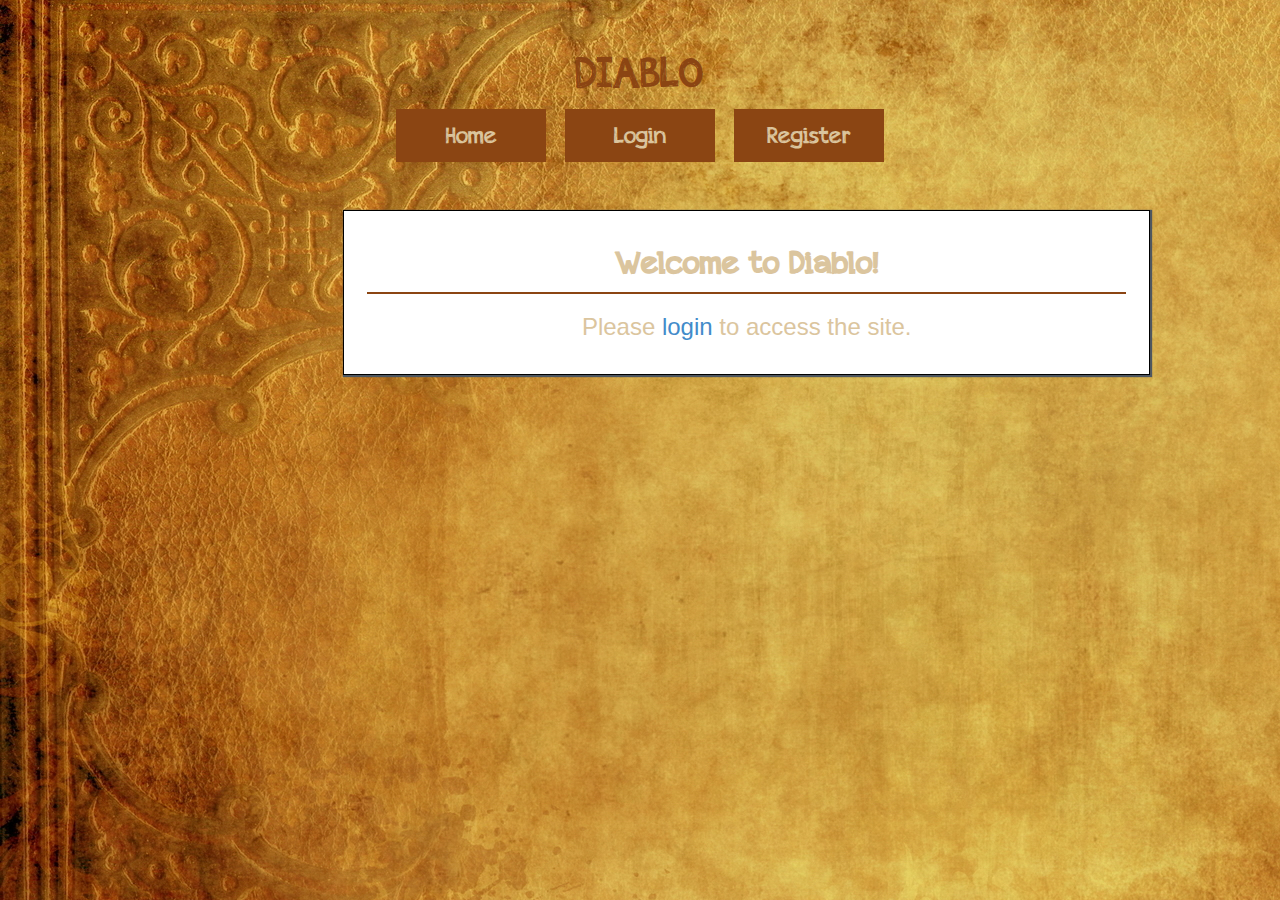
==== index.html @ a38f0011 "initial commit" ====
<!DOCTYPE html>
<html lang="en">
<head>
    <meta charset="UTF-8">
    <title>Title</title>
    <link rel="stylesheet" href="css/bootstrap.css">
    <link rel="stylesheet" href="css/bootstrap-theme.css">
    <link rel="stylesheet" href="css/font-awesome.css">
    <link rel="stylesheet" href="css/style.css">
    <script src="js/libs/jquery.min.js"></script>
    <script src="js/libs/jquery.noty.packaged.js"></script>
    <script src="js/libs/q.js"></script>
    <script src="js/libs/sammy.js"></script>
    <script src="js/libs/mustache.min.js"></script>
    <script src="js/libs/bootstrap.js"></script>
</head>
<body>
<section id="wrapper">
    <div class="pull-right" id = "notification_placeholder"></div>
    <header>
        <h1 class="site-header">DIABLO</h1>
        <nav id="menu">
        </nav>
    </header>
    <main class="col-md-12 col-md-offset-1" id="container">
    </main>
</section>
<script src="js/helpers/requester.js"></script>
<script src="js/views/userViewBag.js"></script>
<script src="js/views/homeViewBag.js"></script>
<script src="js/views/heroesViewBag.js"></script>
<script src="js/models/userModel.js"></script>
<script src="js/models/heroesModel.js"></script>
<script src="js/controllers/userController.js"></script>
<script src="js/controllers/homeController.js"></script>
<script src="js/controllers/heroesController.js"></script>
<script src="js/app.js"></script>
</body>
</html>
---- css/style.css ----
@font-face {
    font-family: siteHeader;
    src: url(../fonts/Education-Pencil.ttf);
}

* {
    margin: 0;
    padding: 0;
}

html {
    height: 100%;
}
body {
    padding: 0;
    font-family: siteHeader, Helvetica;
    /*font-size: 15px;*/
    color: #dbc59e;
    background: url("../imgs/background.jpg");
}

h1{
    color: saddlebrown;
}

#wrapper {
    display: inline-block;
    width: 100%;
    /*color: #000;*/
}

.site-header, .img-header {
    margin: 1% 1%;
    display: inline-block;
    vertical-align: top;
}

.img-header {
    width: 5%;
}

.site-header {
    width: 30%;
    font-size: 3em;
    font-family: siteHeader, Helvetica;
}

header {
    margin: 3%;
    text-align: center;
}

header > nav > ul {
    list-style: none;
    display: inline-block;
}

li.nav-button {
    font-size: 2.2rem;
    display: inline-block;
    margin: 0 7px;
    background: saddlebrown;
    -webkit-transition: all .25s ease;
    -moz-transition: all .25s ease;
    -o-transition: all .25s ease;
    transition: all .25s ease;
}

li.nav-button > a {
    color: #dbc59e;
}

.btn-default{
    width: 100%;
    background: saddlebrown;
    border: 1px solid saddlebrown;
    color: #dbc59e;
    font-weight: bold;
    font-size: 1.3em;
}

li.nav-button:hover, .btn-default:hover {
    background: #f8e5be;
    color: saddlebrown;
}

.modal-header {
    background-color: #0480be;
}

li.nav-button > a {
    padding: 10px;
    border: solid 1px saddlebrown;
    text-decoration: none;
    width: 150px;
    display: inline-block;
    text-align: center;
}

#container {
    height: 40%;
    padding: 0 5%;
}

#container > section > div {
    padding: 2%;
    vertical-align: top;
    font-size: 1.5rem;
    box-shadow: 1px 1px 1px 1px #4f575f;
    border: solid 1px #000;
    background: #ffffff;
}

.login-form, .register-form, .welcome-message {
    width: 70%;
    display: block;
    margin: 0 auto;
}

#container div input{
    display: block;
    font-size: 2rem;
    width: 250px;
    margin: 2px 0;
}

input{
    padding: 2px 5px;
}

.button {
    width: 150px;
    height: 40px;
    font-size: 1.5em;
    margin: 2% 1%;
}

.main-header {
    font-size: 3rem;
    font-weight: bold;
    padding: 1% 20%;
    text-align: center;
    margin: 0 0 2% 0;
    border-bottom: solid 2px saddlebrown;
}

label {
    font-size: 1.4rem;
}

.input-num {
    width: 50px;
    display: inline-block;
}

.data {
    width: 280px;
    display: block;
    margin: 0 auto;
}

.panel {
    margin: 1%;
    border: solid 1px saddlebrown;
}
.panel-transparent .panel-heading{
    background: saddlebrown;
    color: #dbc59e;
    font-weight: bold;
    font-size: 1.5em;
}

.panel-transparent {
    background-color: #dbc59e;
    color: saddlebrown;
    padding-left: 0;
    padding-right: 0;
}

.centered {
    text-align: center;
}

.estate-info {
    display: block;
}

.estate-footer .delete-button, .edit-button {
    text-decoration: none !important;
    width: 80px;
    height: 30px;
}

.estate-footer {
    text-align: right;
}

.hero-class {
    display: inline-block;
    /*border: 1px solid black;*/
    margin: 10px;
}

/*.hero {*/
    /*display: inline-block;*/
    /*margin: 10px;*/
    /*padding: 10px;*/
/*}*/
.img-responsive.img-center {
    margin: 0 auto;
    border-radius: 15px;
}

#hero-container {
    background-color: #dbc59e;
    color: saddlebrown;
    margin: 10px;
    padding-top: 30px;
    padding-bottom: 30px;
    border-radius: 15px;
}

.hero a {
    color: saddlebrown;
}

#hero-detailed, #store {
    /*color: white;*/
}
.hero-image {
    width: 250px;
    height: 300px;
    border: 2px solid saddlebrown;
}

.item-type, .item-name {
    /*color: black;*/
}



/*#store-item{*/
    /*border-style: solid;*/
    /*border-width: 1px;*/
    /*border-color: black;*/
/*}*/

/*#store h3 {*/
    /*color: black;*/
    /*font-family: siteHeader, Helvetica;*/
/*}*/

#no-heroes-panel {
    padding: 15px;
}

#select-name {
	width: 95%;
	margin-left: 10px;
}

#select-name label {
	font-size: 18px;
	text-align: right;
}

#notification_placeholder{
    width: 20%;
    background-color: lightcoral;
    color: white;
    font-weight: bold;
}
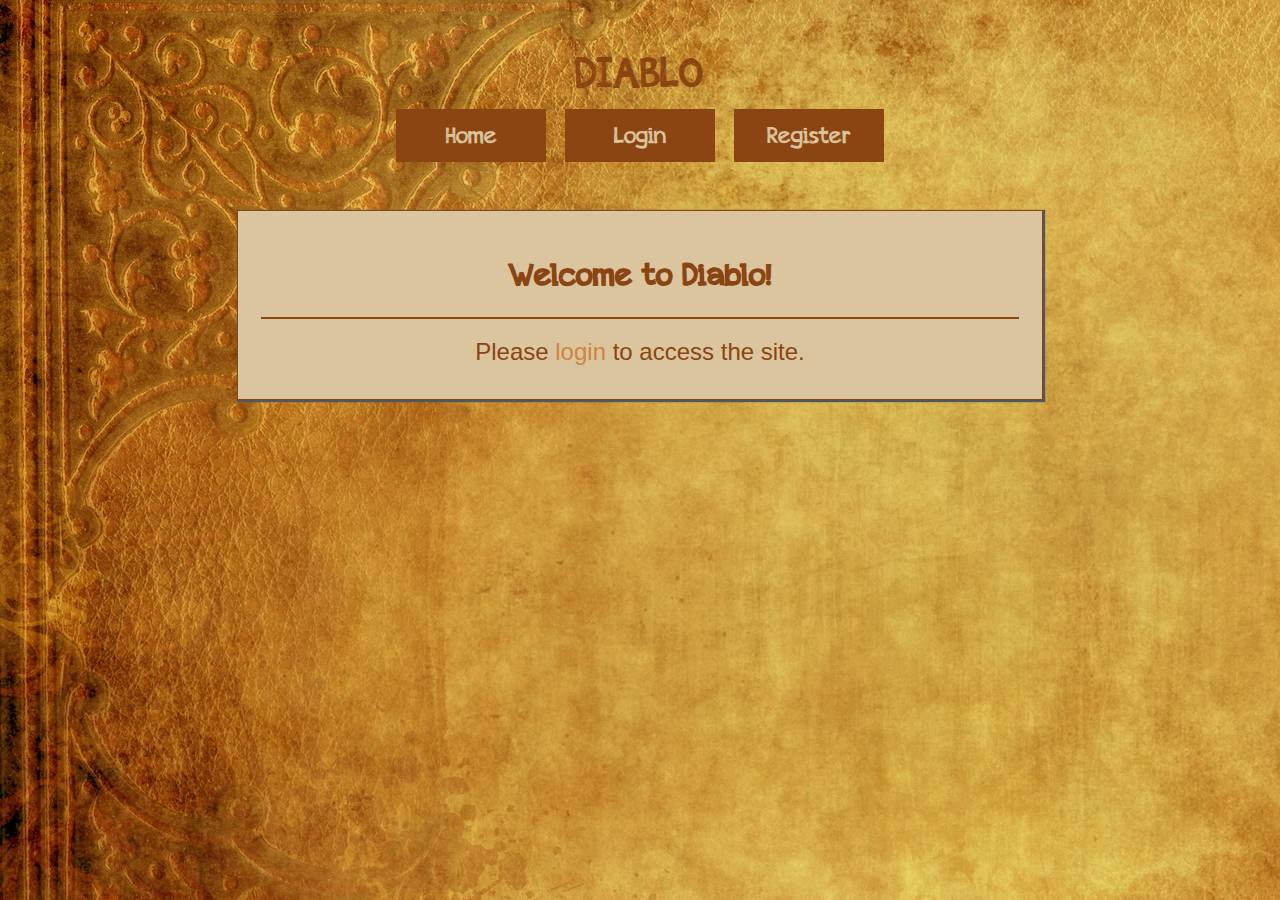
==== commit ab61570f: "styles added to login and register form" ====
--- a/index.html
+++ b/index.html
@@ -22,7 +22,7 @@
         <nav id="menu">
         </nav>
     </header>
-    <main class="col-md-12 col-md-offset-1" id="container">
+    <main class="col-md-12" id="container">
     </main>
 </section>
 <script src="js/helpers/requester.js"></script>
--- a/css/style.css
+++ b/css/style.css
@@ -14,8 +14,7 @@
 body {
     padding: 0;
     font-family: siteHeader, Helvetica;
-    /*font-size: 15px;*/
-    color: #dbc59e;
+    color: saddlebrown;
     background: url("../imgs/background.jpg");
 }
 
@@ -53,6 +52,10 @@
 header > nav > ul {
     list-style: none;
     display: inline-block;
+}
+
+a{
+    color: peru;
 }
 
 li.nav-button {
@@ -105,10 +108,10 @@
 #container > section > div {
     padding: 2%;
     vertical-align: top;
-    font-size: 1.5rem;
+    font-size: 2rem;
     box-shadow: 1px 1px 1px 1px #4f575f;
-    border: solid 1px #000;
-    background: #ffffff;
+    border: solid 1px saddlebrown;
+    background: #dbc59e;
 }
 
 .login-form, .register-form, .welcome-message {
@@ -233,23 +236,6 @@
     border: 2px solid saddlebrown;
 }
 
-.item-type, .item-name {
-    /*color: black;*/
-}
-
-
-
-/*#store-item{*/
-    /*border-style: solid;*/
-    /*border-width: 1px;*/
-    /*border-color: black;*/
-/*}*/
-
-/*#store h3 {*/
-    /*color: black;*/
-    /*font-family: siteHeader, Helvetica;*/
-/*}*/
-
 #no-heroes-panel {
     padding: 15px;
 }
@@ -269,4 +255,29 @@
     background-color: lightcoral;
     color: white;
     font-weight: bold;
-}+}
+
+#login-form, #register-form{
+    color: saddlebrown;
+    background-color: #dbc59e;
+    padding-bottom: 20px;
+}
+
+.main-header{
+    padding-top: 20px;
+    padding-bottom: 20px;
+}
+
+.form-group{
+    padding-top: 20px;
+}
+
+#login-form-btns, #register-form-btns{
+    padding-top: 20px;
+}
+
+
+.form-control::-webkit-input-placeholder { color: #dbc59e; }
+.form-control:-moz-placeholder { color: #dbc59e; }
+.form-control::-moz-placeholder { color: #dbc59e; }
+.form-control:-ms-input-placeholder { color: #dbc59e;}
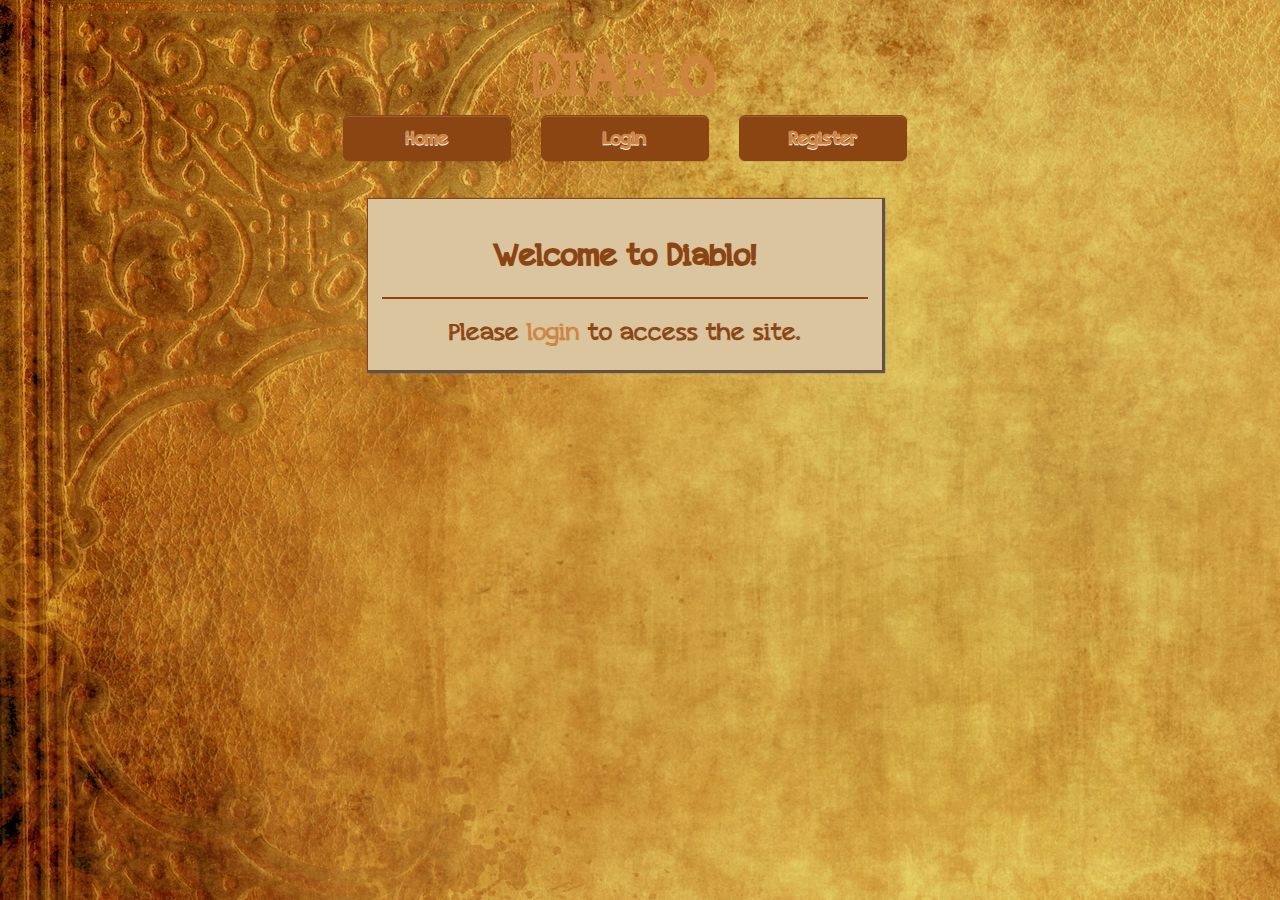
==== commit 8cbae66e: "styles changed to bootstrap responsive; jquery noty added" ====
--- a/index.html
+++ b/index.html
@@ -10,19 +10,22 @@
     <script src="js/libs/jquery.min.js"></script>
     <script src="js/libs/jquery.noty.packaged.js"></script>
     <script src="js/libs/q.js"></script>
+    <script src="js/libs/mustache.min.js"></script>
     <script src="js/libs/sammy.js"></script>
-    <script src="js/libs/mustache.min.js"></script>
     <script src="js/libs/bootstrap.js"></script>
 </head>
 <body>
-<section id="wrapper">
-    <div class="pull-right" id = "notification_placeholder"></div>
-    <header>
-        <h1 class="site-header">DIABLO</h1>
-        <nav id="menu">
-        </nav>
+<section id="wrapper" class="container-fluid">
+    <div class="row col-md-12">
+    <header class="col-md-6 col-md-offset-3">
+        <div class="container text-center">
+        <h1 class="site-header centered">DIABLO</h1>
+        <div id="menu">
+        </div>
+        </div>
     </header>
-    <main class="col-md-12" id="container">
+    </div>
+    <main class="row col-md-12" id="container">
     </main>
 </section>
 <script src="js/helpers/requester.js"></script>
--- a/css/style.css
+++ b/css/style.css
@@ -11,21 +11,36 @@
 html {
     height: 100%;
 }
+
 body {
     padding: 0;
     font-family: siteHeader, Helvetica;
+    font-size: 18px;
     color: saddlebrown;
     background: url("../imgs/background.jpg");
-}
-
-h1{
-    color: saddlebrown;
 }
 
 #wrapper {
     display: inline-block;
     width: 100%;
-    /*color: #000;*/
+}
+
+header {
+    margin-bottom: 80px;
+    margin: 3%;
+    font-size: 30px;
+    text-align: center;
+}
+
+.main-header {
+    width: 100%;
+    padding-top: 20px;
+    padding-bottom: 20px;
+    //font-size: 3rem;
+    font-weight: bold;
+    text-align: center;
+    margin: 0 0 2% 0;
+    border-bottom: solid 2px saddlebrown;
 }
 
 .site-header, .img-header {
@@ -34,70 +49,72 @@
     vertical-align: top;
 }
 
-.img-header {
-    width: 5%;
-}
+/*.img-header {*/
+    /*width: 5%;*/
+/*}*/
 
 .site-header {
-    width: 30%;
-    font-size: 3em;
     font-family: siteHeader, Helvetica;
 }
 
-header {
-    margin: 3%;
+h1 {
+    font-size: 60px;
+    color: peru;
+}
+
+h1, h2, h3, h4 {
+    font-family: siteHeader, Helvetica;
+}
+
+a {
+    text-decoration: none;
     text-align: center;
-}
-
-header > nav > ul {
-    list-style: none;
-    display: inline-block;
-}
-
-a{
     color: peru;
 }
 
-li.nav-button {
-    font-size: 2.2rem;
-    display: inline-block;
-    margin: 0 7px;
-    background: saddlebrown;
-    -webkit-transition: all .25s ease;
-    -moz-transition: all .25s ease;
-    -o-transition: all .25s ease;
-    transition: all .25s ease;
-}
-
-li.nav-button > a {
-    color: #dbc59e;
-}
-
-.btn-default{
-    width: 100%;
-    background: saddlebrown;
-    border: 1px solid saddlebrown;
-    color: #dbc59e;
-    font-weight: bold;
-    font-size: 1.3em;
-}
-
-li.nav-button:hover, .btn-default:hover {
+#add-hero-form h2{
+    margin-bottom: 40px;
+}
+
+/*!*#login-form-btns > a {*!*/
+    /*font-size: 1.5em;*!*/
+/*!*}*!*/
+
+/*header > nav > ul {*/
+    /*list-style: none;*/
+    /*display: inline-block;*/
+/*}*/
+
+/*li.nav-button {*/
+    /*//font-size: 2vw;*/
+    /*display: inline-block;*/
+    /*margin-top: 10px;*/
+    /*white-space: normal !important;*/
+    /*word-wrap: break-word;*/
+    /*background: saddlebrown;*/
+    /*-webkit-transition: all .25s ease;*/
+    /*-moz-transition: all .25s ease;*/
+    /*-o-transition: all .25s ease;*/
+    /*transition: all .25s ease;*/
+/*}*/
+
+/*li.nav-button > a {*/
+    /*padding: 10px;*/
+    /*text-decoration: none;*/
+    /*display: inline-block;*/
+    /*text-align: center;*/
+    /*color: #dbc59e;*/
+/*}*/
+
+li.nav-button:hover, .btn-default:hover,.btn-primary:hover {
+    text-decoration: none;
     background: #f8e5be;
-    color: saddlebrown;
-}
-
-.modal-header {
-    background-color: #0480be;
-}
-
-li.nav-button > a {
-    padding: 10px;
-    border: solid 1px saddlebrown;
-    text-decoration: none;
-    width: 150px;
-    display: inline-block;
-    text-align: center;
+    border-color: #f8e5be;
+    color: saddlebrown;
+}
+
+a:hover{
+    color: saddlebrown;
 }
 
 #container {
@@ -108,7 +125,6 @@
 #container > section > div {
     padding: 2%;
     vertical-align: top;
-    font-size: 2rem;
     box-shadow: 1px 1px 1px 1px #4f575f;
     border: solid 1px saddlebrown;
     background: #dbc59e;
@@ -120,35 +136,41 @@
     margin: 0 auto;
 }
 
-#container div input{
+#container div input {
     display: block;
-    font-size: 2rem;
-    width: 250px;
     margin: 2px 0;
 }
 
-input{
+input {
     padding: 2px 5px;
 }
 
 .button {
     width: 150px;
     height: 40px;
-    font-size: 1.5em;
+    /*font-size: 1.5em;*/
     margin: 2% 1%;
 }
 
-.main-header {
-    font-size: 3rem;
-    font-weight: bold;
-    padding: 1% 20%;
-    text-align: center;
-    margin: 0 0 2% 0;
-    border-bottom: solid 2px saddlebrown;
-}
-
-label {
-    font-size: 1.4rem;
+.btn-default {
+    width: 100%;
+    background: saddlebrown;
+    border: 1px solid saddlebrown;
+    color: #dbc59e;
+    font-weight: bold;
+    white-space: normal;
+}
+
+.btn-primary {
+    background: saddlebrown;
+    border: 1px solid saddlebrown;
+    color: #dbc59e;
+    font-weight: bold;
+    white-space: normal;
+}
+
+#login-button {
+    width: 30%;
 }
 
 .input-num {
@@ -166,11 +188,11 @@
     margin: 1%;
     border: solid 1px saddlebrown;
 }
-.panel-transparent .panel-heading{
+
+.panel-transparent .panel-heading {
     background: saddlebrown;
     color: #dbc59e;
     font-weight: bold;
-    font-size: 1.5em;
 }
 
 .panel-transparent {
@@ -200,18 +222,7 @@
 
 .hero-class {
     display: inline-block;
-    /*border: 1px solid black;*/
-    margin: 10px;
-}
-
-/*.hero {*/
-    /*display: inline-block;*/
-    /*margin: 10px;*/
-    /*padding: 10px;*/
-/*}*/
-.img-responsive.img-center {
-    margin: 0 auto;
-    border-radius: 15px;
+    padding-left: 0px;
 }
 
 #hero-container {
@@ -224,16 +235,28 @@
 }
 
 .hero a {
-    color: saddlebrown;
-}
-
-#hero-detailed, #store {
-    /*color: white;*/
-}
+    color: peru;
+}
+
 .hero-image {
     width: 250px;
-    height: 300px;
+    height: 315px;
+    border-radius: 15px;
     border: 2px solid saddlebrown;
+}
+
+#hero-media{
+    border-radius: 15px;
+    border: 2px solid saddlebrown;
+}
+
+.media-heading{
+    margin-top: 30px;
+    margin-bottom: 30px;
+}
+
+#store-btn{
+    padding-top: 20px;
 }
 
 #no-heroes-panel {
@@ -241,43 +264,128 @@
 }
 
 #select-name {
-	width: 95%;
-	margin-left: 10px;
-}
-
-#select-name label {
-	font-size: 18px;
-	text-align: right;
-}
-
-#notification_placeholder{
+    width: 95%;
+    margin-left: 10px;
+}
+
+#notification_placeholder {
     width: 20%;
     background-color: lightcoral;
     color: white;
     font-weight: bold;
 }
 
-#login-form, #register-form{
+#login-form, #register-form {
     color: saddlebrown;
     background-color: #dbc59e;
     padding-bottom: 20px;
 }
 
-.main-header{
+#hero-detailed {
+    color: saddlebrown;
+    background-color: #dbc59e;
+    padding: 20px;
+}
+
+.form-group {
+    padding-left: 50px;
+    padding-right: 50px;
     padding-top: 20px;
-    padding-bottom: 20px;
-}
-
-.form-group{
+}
+
+#login-form-btns, #register-form-btns {
     padding-top: 20px;
 }
 
-#login-form-btns, #register-form-btns{
-    padding-top: 20px;
-}
-
-
-.form-control::-webkit-input-placeholder { color: #dbc59e; }
-.form-control:-moz-placeholder { color: #dbc59e; }
-.form-control::-moz-placeholder { color: #dbc59e; }
-.form-control:-ms-input-placeholder { color: #dbc59e;}
+#item-info, #hero-panel {
+    margin-bottom: 20px;
+    margin-right: 10px;
+    padding: 20px;
+    border: solid 2px saddlebrown;
+    border-radius: 15px;
+}
+
+#hero-panel p {
+    padding-top: 25px;
+}
+
+.item-name {
+    height: 60px;
+}
+
+#add-hero-form {
+    padding-left: 100px;
+}
+
+#hero-name-label {
+    color: #dbc59e;
+}
+
+.well {
+    background: #dbc59e;
+}
+
+.badge {
+    background-color: saddlebrown;
+}
+
+.form-row{
+    margin-bottom: 20px;
+    //font-size: 1.5em;
+}
+
+.form-control::-webkit-input-placeholder {
+    color: #dbc59e;
+}
+
+.form-control:-moz-placeholder {
+    color: #dbc59e;
+}
+
+.form-control::-moz-placeholder {
+    color: #dbc59e;
+}
+
+.form-control:-ms-input-placeholder {
+    color: #dbc59e;
+}
+
+.btn-group-justified{
+    min-width: 100%;
+}
+
+.panel-default > .panel-heading {
+    border-color: saddlebrown;
+}
+
+.class-name{
+    margin-bottom: 20px;
+}
+
+.img-responsive{
+    margin: 0 auto;
+    max-width: 100%;
+    height: auto;
+}
+
+@media (max-width: 768px) {
+    .welcome-message {
+        width: 100%;
+    }
+
+    #name{
+        width: 100%;
+    }
+
+    .form-group{
+        padding-left: 20px;
+    }
+}
+
+@media (min-width: 769px) and (max-width: 992px) {
+
+    .form-group{
+        padding-left: 20px;
+    }
+}
+
